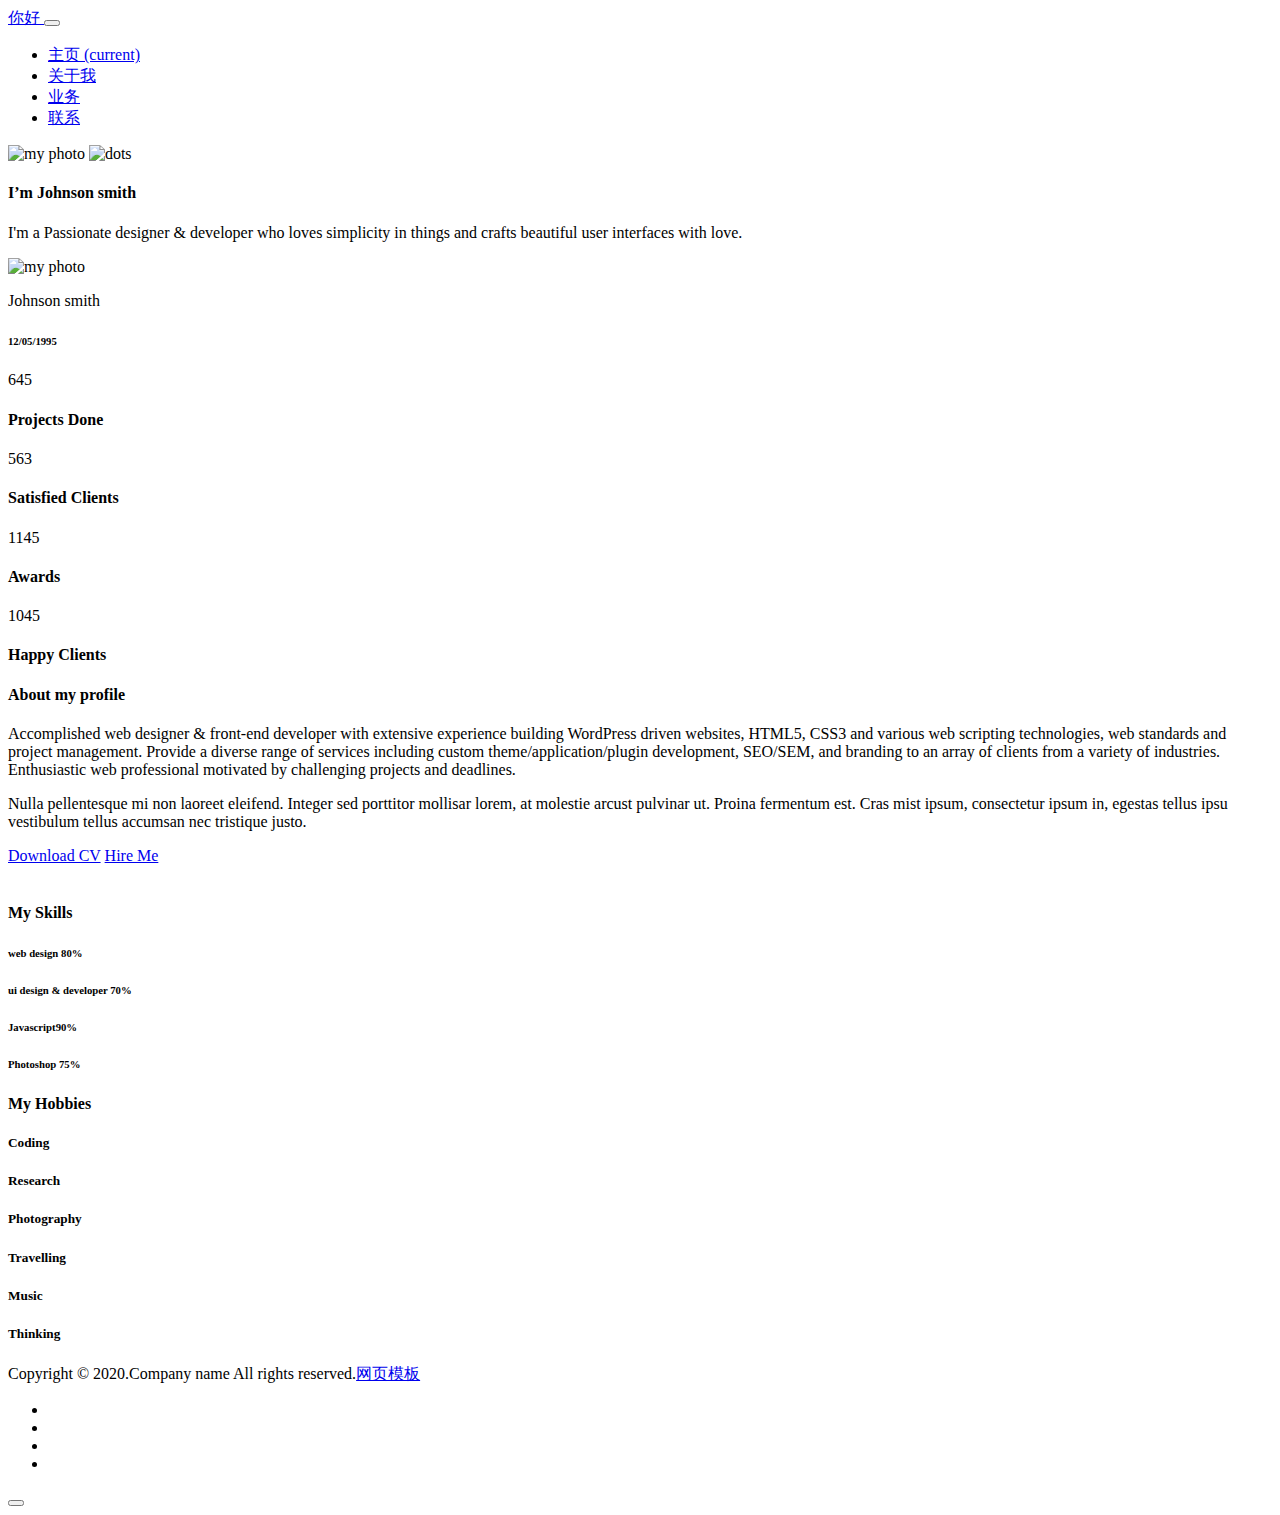
==== templates/app/about.html @ 59840f82 "first" ====
<!doctype html>
<html lang="en">

<head>
  <!-- Required meta tags -->
  <meta charset="utf-8">
  <meta name="viewport" content="width=device-width, initial-scale=1, shrink-to-fit=no">

  <title>About</title>

  <!-- google fonts -->
  <link href="http://fonts.googleapis.com/css?family=Nunito:400,700&display=swap" rel="stylesheet">

  <!-- Template CSS -->
  <link rel="stylesheet" href="../static/../static/assets/css/style-starter.css">

</head>

<body>
<!-- header -->
<header>
  <div class="w3l-header" id="home">
    <div class="container">
      <nav class="navbar navbar-expand-lg navbar-dark pl-0 pr-0">
        <a class="navbar-brand m-0" href="/index"><span class="fa fa-gamepad"></span>你好 </a>
        <!-- if logo is image enable this   
            <a class="navbar-brand" href="#index.html">
                <img src="image-path" alt="Your logo" title="Your logo" style="height:35px;" />
            </a> -->
        <button class="navbar-toggler" type="button" data-toggle="collapse" data-target="#navbarNav" aria-controls="navbarNav" aria-expanded="false"
          aria-label="Toggle navigation">
          <span class="navbar-toggler-icon fa fa-bars"></span>
        </button>
        <div class="collapse navbar-collapse" id="navbarNav">
          <ul class="navbar-nav ml-auto">
            <li class="nav-item mr-lg-4">
              <a class="nav-link pl-0 pr-0" href="/index">主页 <span class="sr-only">(current)</span></a>
            </li>
            <li class="nav-item active mr-lg-4">
              <a class="nav-link pl-0 pr-0" href="/about">关于我</a>
            </li>
            <li class="nav-item mr-lg-4">
              <a class="nav-link pl-0 pr-0" href="/services">业务</a>
            </li>
            <li class="nav-item">
              <a class="nav-link pl-0 pr-0" href="/contact">联系</a>
            </li>
          </ul>
        </div>
      </nav>
    </div>
  </div>
</header>
<!-- //header -->
<!-- about me -->
<div class="w3l-about py-5">
    <div class="container py-lg-3">
        <div class="row about-content mb-lg-5">
            <div class="col-lg-6 pr-md-5">
                <div class="image-block">
                    <img src="../static/assets/images/me.jpg" class="img-fluid myphoto" alt="my photo" />
                    <img src="../static/assets/images/cross.png" class="img-fluid pos" alt="dots" />
                </div>
            </div>
            <div class="col-lg-6 info pl-lg-5 mt-lg-0 mt-5 pt-lg-0 pt-3 align-center">
                <h4 class="">I’m Johnson smith</h4>
                <p class="mt-md-4 mt-3 mb-0"> I'm a Passionate designer & developer who loves simplicity in things and crafts beautiful user
                    interfaces with love.</p>
                <img src="../static/assets/images/signature.png" class="img-fluid signature mt-4 mb-2" width="300px" alt="my photo" />
                <p class="m-0 mb-2">Johnson smith</p>
                <h6>12/05/1995</h6>
            </div>
        </div>
    </div>
</div>
<!-- //about me -->
<!-- stats -->
<section class="w3l-stats py-lg-5 py-4" id="stats">
    <div class="gallery-inner container py-md-5 py-4">
        <div class="row stats-con text-white">
            <div class="col-sm-3 col-6 stats_info counter_grid">
                <span class="fa fa-lightbulb-o"></span>
                <p class="counter">645</p>
                <h4>Projects Done</h4>
            </div>
            <div class="col-sm-3 col-6 stats_info counter_grid1">
                <span class="fa fa-heart"></span>
                <p class="counter">563</p>
                <h4>Satisfied Clients</h4>
            </div>
            <div class="col-sm-3 col-6 stats_info counter_grid mt-sm-0 mt-5">
                <span class="fa fa-magic"></span>
                <p class="counter">1145</p>
                <h4>Awards</h4>
            </div>
            <div class="col-sm-3 col-6 stats_info counter_grid2 mt-sm-0 mt-5">
                <span class="fa fa-smile-o"></span>
                <p class="counter">1045</p>
                <h4>Happy Clients</h4>
            </div>
        </div>
    </div>
</section>
<!-- //stats -->
<!-- about my profile -->
<section class="w3l-about-bottom py-5" id="about">
    <div class="container py-lg-5 py-md-3">
        <div class="row middle-grids">
            <div class="col-lg-7 advantage-grid-info">
                <div class="advantage_left">
                    <h4>About my profile </h4>
                    <p class="mb-3">Accomplished web designer & front-end developer with extensive experience
                        building WordPress driven websites, HTML5, CSS3 and various web scripting technologies,
                        web standards and project management. Provide a diverse range of services including custom
                        theme/application/plugin development, SEO/SEM, and branding to an array of clients from a
                        variety of industries. Enthusiastic web professional motivated by challenging projects and
                        deadlines.</p>
                    <p class="mb-0">Nulla pellentesque mi non laoreet eleifend. Integer sed porttitor mollisar
                        lorem, at molestie arcust pulvinar ut. Proina fermentum est. Cras mist ipsum, consectetur
                        ipsum in, egestas tellus ipsu vestibulum tellus accumsan nec tristique justo.
                    </p>
                    <a href="resume.html" class="btn-style btn-primary btn mt-lg-5 mt-4">Download CV</a>
                    <a href="contact.html" class="btn-style btn-secondary btn mt-lg-5 mt-4 ml-1">Hire Me</a>
                </div>
            </div>
            <div class="col-lg-5 advantage-grid-info1">
                <div class="advantage_left1 mt-lg-0 mt-5">
                    <img src="../static/assets/images/about.jpg" class="img img-fluid" alt="">
                </div>
            </div>
        </div>
    </div>
</section>
<!-- //about my profile -->
<!-- skills and hobbies -->
<div class="w3l-skills py-5" id="skills">
    <div class="container py-lg-5 py-md-3">
        <div class="modal-spa">
            <div class="row skills">
                <div class="col-lg-6 bar-grids bargrids-left">
                    <h4> My Skills </h4>
                    <h6>web design <span> 80% </span></h6>
                    <div class="progress">
                        <div class="progress-bar progress-bar-striped active editContent" style="width: 80%">
                        </div>
                    </div>
                    <h6>ui design & developer <span> 70% </span></h6>
                    <div class="progress  w3-bar-grids">
                        <div class="progress-bar progress-bar-striped active" style="width: 70%">
                        </div>
                    </div>
                    <h6>Javascript<span>90% </span></h6>
                    <div class="progress  w3-bar-grids">
                        <div class="progress-bar progress-bar-striped active" style="width: 90%">
                        </div>
                    </div>
                    <h6>Photoshop <span> 75% </span></h6>
                    <div class="progress  w3-bar-grids prgs-w3-last">
                        <div class="progress-bar progress-bar-striped active" style="width: 75%">
                        </div>
                    </div>
                </div>
                <div class="col-lg-6 bar-grids w3-bar-grids mt-lg-0 mt-5">
                    <h4> My Hobbies </h4>
                    <div class="row pl-lg-5 pr-lg-5">
                        <div class="col-4 hobbies-grid1 grid1">
                            <div class="icon-bg">
                                <span class="fa fa-codepen"></span>
                            </div>
                            <h5>Coding</h5>
                        </div>
                        <div class="col-4 hobbies-grid1 grid2">
                            <div class="icon-bg">
                                <span class="fa fa-hourglass"></span>
                            </div>
                            <h5>Research</h5>
                        </div>
                        <div class="col-4 hobbies-grid1 grid3">
                            <div class="icon-bg">
                                <span class="fa fa-camera"></span>
                            </div>
                            <h5>Photography</h5>
                        </div>
                        <div class="col-4 hobbies-grid1 grid4">
                            <div class="icon-bg">
                                <span class="fa fa-plane"></span>
                            </div>
                            <h5>Travelling</h5>
                        </div>
                        <div class="col-4 hobbies-grid1 grid5">
                            <div class="icon-bg">
                                <span class="fa fa-headphones"></span>
                            </div>
                            <h5>Music</h5>
                        </div>
                        <div class="col-4 hobbies-grid1 grid6">
                            <div class="icon-bg">
                                <span class="fa fa-tint"></span>
                            </div>
                            <h5>Thinking</h5>
                        </div>
                    </div>
                </div>
            </div>
        </div>
    </div>
</div>
<!-- //skills and hobbies -->
<!-- Footer -->
<footer>
  <section class="w3l-footers-1">
    <div class="footer py-3">
      <div class="container">
        <div class="footer-content">
          <div class="row">
            <div class="col-lg-8 footer-left">
              <p class="m-0">Copyright &copy; 2020.Company name All rights reserved.<a target="_blank" href="http://sc.chinaz.com/moban/">&#x7F51;&#x9875;&#x6A21;&#x677F;</a></p>
            </div>
            <div class="col-lg-4 footer-right text-lg-right text-center mt-lg-0 mt-3">
              <ul class="social m-0 p-0">
                <li><a href="#facebook"><span class="fa fa-facebook"></span></a></li>
                <li><a href="#linkedin"><span class="fa fa-linkedin"></span></a></li>
                <li><a href="#instagram"><span class="fa fa-instagram"></span></a></li>
                <li><a href="#twitter"><span class="fa fa-twitter"></span></a></li>
              </ul>
            </div>
          </div>
        </div>
      </div>
    </div>
  </section>
</footer>
<!-- //Footer -->

<!-- move top -->
<button onclick="topFunction()" id="movetop" class="editContent" title="Go to top">
  <span class="fa fa-angle-up"></span>
</button>
<script>
  // When the user scrolls down 20px from the top of the document, show the button
  window.onscroll = function () {
    scrollFunction()
  };

  function scrollFunction() {
    if (document.body.scrollTop > 20 || document.documentElement.scrollTop > 20) {
      document.getElementById("movetop").style.display = "block";
    } else {
      document.getElementById("movetop").style.display = "none";
    }
  }

  // When the user clicks on the button, scroll to the top of the document
  function topFunction() {
    document.body.scrollTop = 0;
    document.documentElement.scrollTop = 0;
  }
</script>
<!-- /move top -->

<!-- common jquery -->
<script src="../static/../static/assets/js/jquery-3.3.1.min.js"></script>
<script src="../static/../static/assets/js/jquery-3.3.1.min.js"></script>
<!-- //common jquery -->

<!-- disable body scroll which navbar is in active -->
<script>
  $(function () {
    $('.navbar-toggler').click(function () {
      $('body').toggleClass('noscroll');
    })
  });
</script>
<!-- disable body scroll which navbar is in active -->


<!-- for blog carousel slider -->
<script src="../static/../static/assets/js/owl.carousel.js"></script>
<script>
  $(document).ready(function () {
    var owl = $('.owl-carousel');
    owl.owlCarousel({
      stagePadding: 20,
      margin: 15,
      nav: false,
      loop: false,
      responsive: {
        0: {
          items: 1
        },
        600: {
          items: 2
        },
        1000: {
          items: 3
        }
      }
    })
  })
</script>
<!-- //for blog carousel slider -->


<!-- stats number counter-->
<script src="../static/assets/js/jquery.waypoints.min.js"></script>
<script src="../static/assets/js/jquery.countup.js"></script>
<script>
  $('.counter').countUp();
</script>
<!-- //stats number counter -->

<!-- jQuery-Photo-filter-lightbox-portfolio-plugin -->
<script src="../static/assets/js/jquery-1.7.2.js"></script>
<script src="../static/assets/js/jquery.quicksand.js"></script>
<script src="../static/assets/js/script.js"></script>
<script src="../static/assets/js/jquery.prettyPhoto.js"></script>
<!-- //jQuery-Photo-filter-lightbox-portfolio-plugin -->

<!--  bootstrap js -->
<script src="../static/assets/js/bootstrap.min.js"></script>
<!--  //bootstrap js -->

</body>

</html>
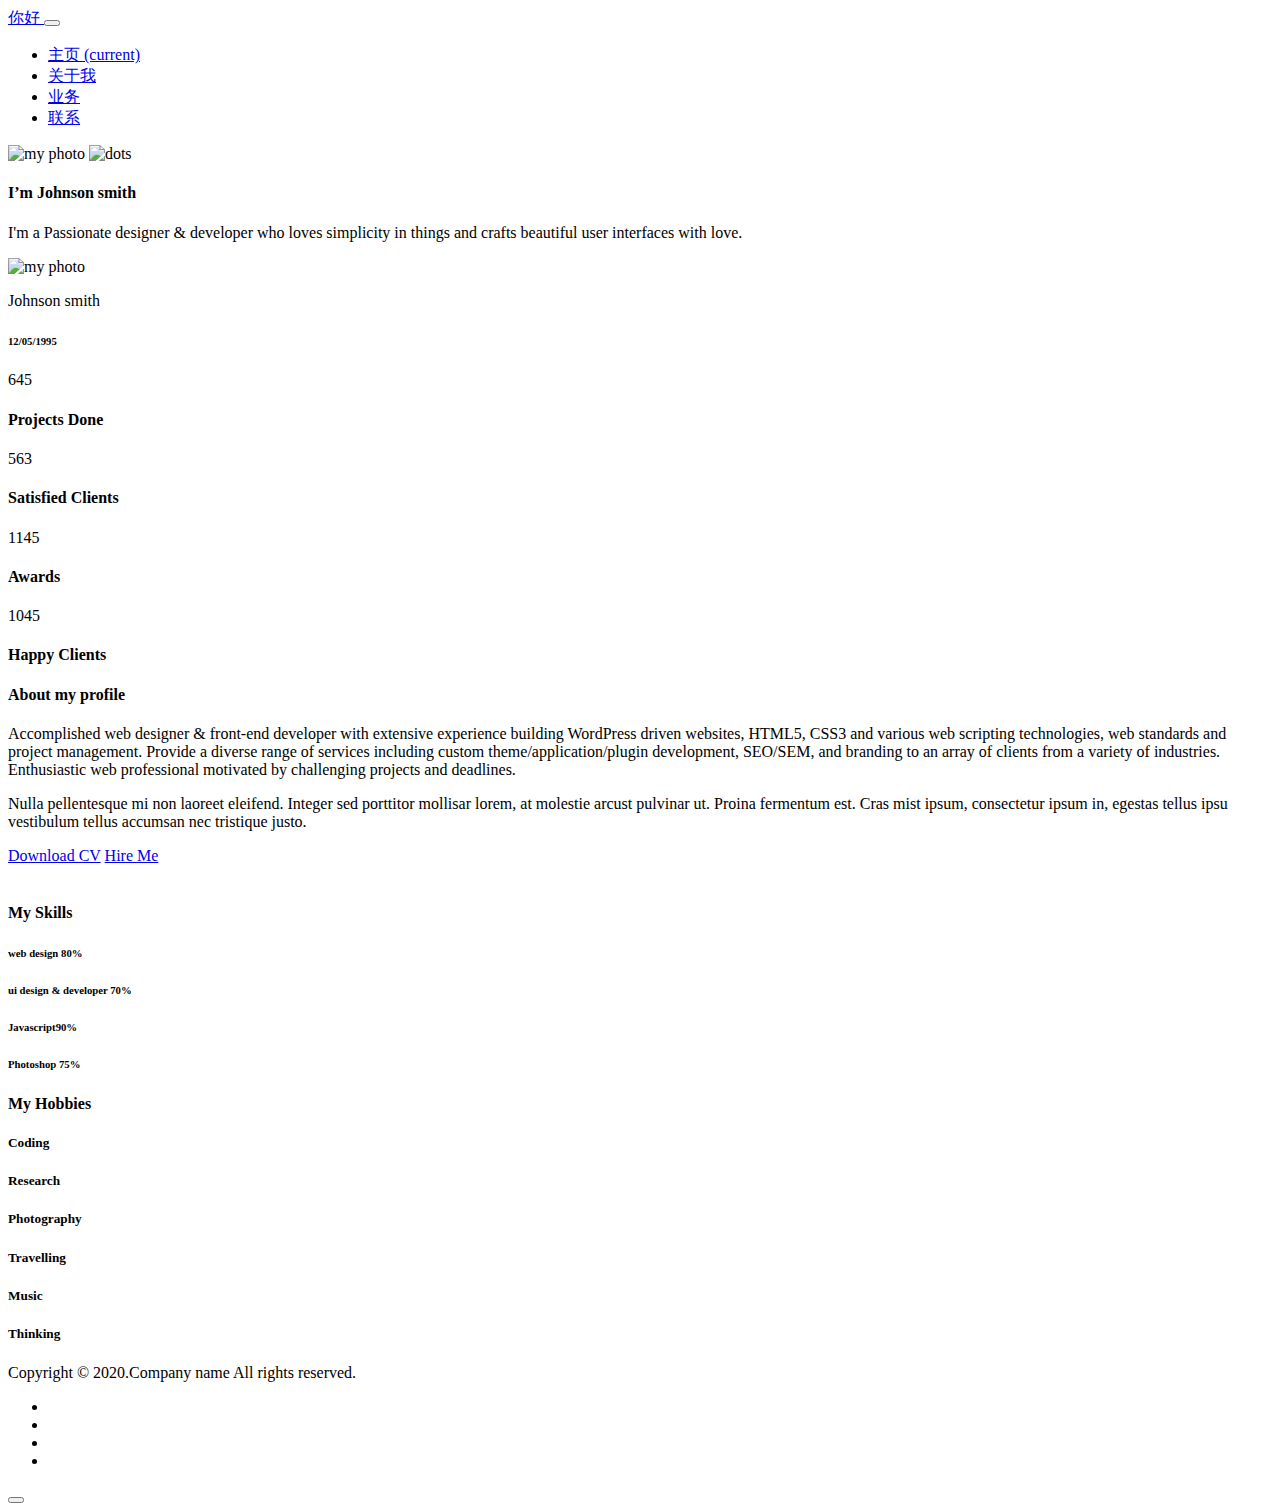
==== commit 29c68525: "Changes" ====
--- a/templates/app/about.html
+++ b/templates/app/about.html
@@ -214,7 +214,7 @@
         <div class="footer-content">
           <div class="row">
             <div class="col-lg-8 footer-left">
-              <p class="m-0">Copyright &copy; 2020.Company name All rights reserved.<a target="_blank" href="http://sc.chinaz.com/moban/">&#x7F51;&#x9875;&#x6A21;&#x677F;</a></p>
+              <p class="m-0">Copyright &copy; 2020.Company name All rights reserved.<a target="_blank" href="#"></a></p>
             </div>
             <div class="col-lg-4 footer-right text-lg-right text-center mt-lg-0 mt-3">
               <ul class="social m-0 p-0">
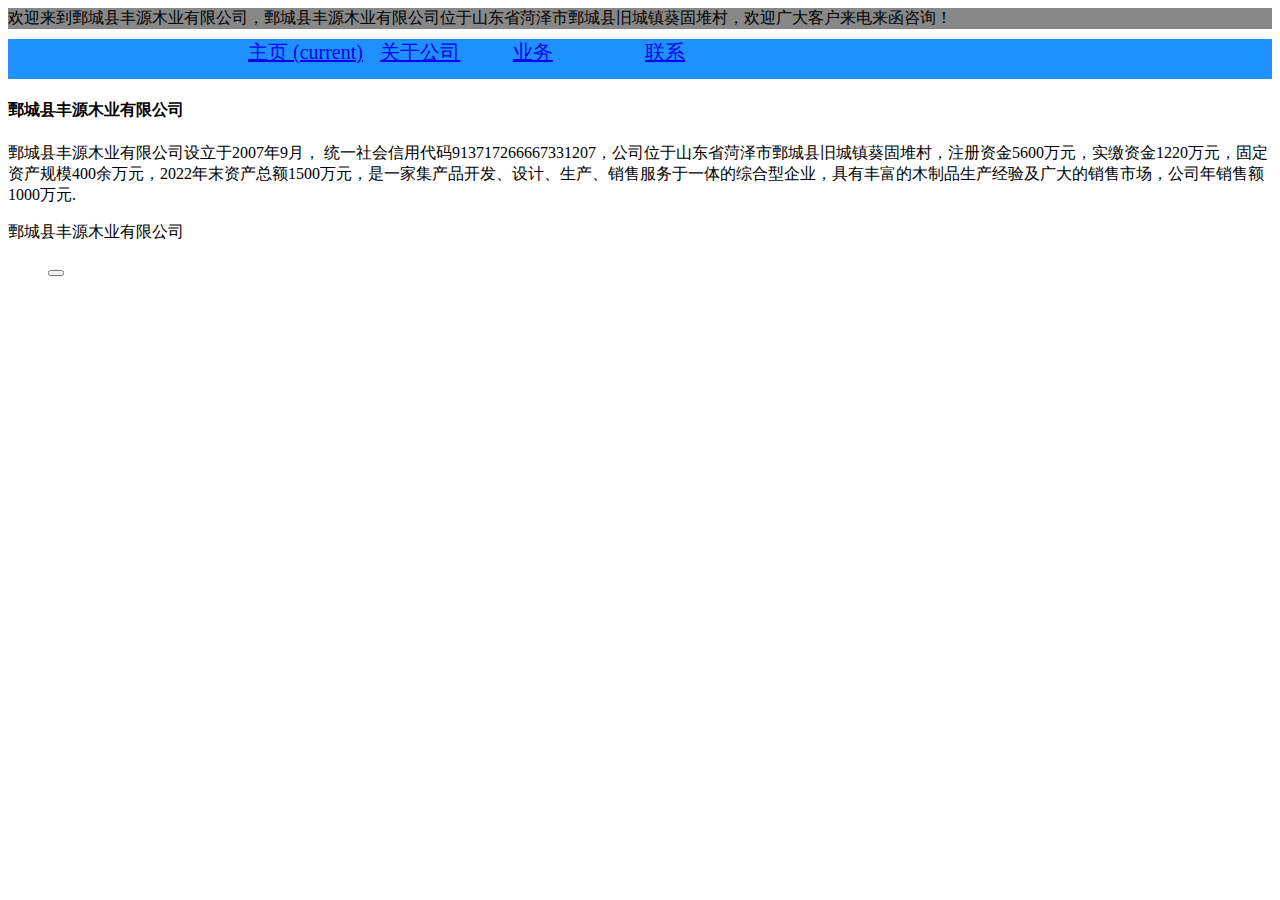
==== commit 11dfea79: "change" ====
--- a/templates/app/about.html
+++ b/templates/app/about.html
@@ -2,241 +2,127 @@
 <html lang="en">
 
 <head>
-  <!-- Required meta tags -->
-  <meta charset="utf-8">
-  <meta name="viewport" content="width=device-width, initial-scale=1, shrink-to-fit=no">
-
-  <title>About</title>
-
-  <!-- google fonts -->
-  <link href="http://fonts.googleapis.com/css?family=Nunito:400,700&display=swap" rel="stylesheet">
-
-  <!-- Template CSS -->
-  <link rel="stylesheet" href="../static/../static/assets/css/style-starter.css">
+    <!-- Required meta tags -->
+    <meta charset="utf-8">
+    <meta name="viewport" content="width=device-width, initial-scale=1, shrink-to-fit=no">
+
+    <title>鄄城县丰源木业有限公司</title>
+
+    <!-- google fonts -->
+    <link href="http://fonts.googleapis.com/css?family=Nunito:400,700&display=swap" rel="stylesheet">
+
+    <!-- Template CSS -->
+    <link rel="stylesheet" href="../static/../static/assets/css/style-starter.css">
 
 </head>
 
 <body>
 <!-- header -->
 <header>
-  <div class="w3l-header" id="home">
-    <div class="container">
-      <nav class="navbar navbar-expand-lg navbar-dark pl-0 pr-0">
-        <a class="navbar-brand m-0" href="/index"><span class="fa fa-gamepad"></span>你好 </a>
-        <!-- if logo is image enable this   
-            <a class="navbar-brand" href="#index.html">
-                <img src="image-path" alt="Your logo" title="Your logo" style="height:35px;" />
-            </a> -->
-        <button class="navbar-toggler" type="button" data-toggle="collapse" data-target="#navbarNav" aria-controls="navbarNav" aria-expanded="false"
-          aria-label="Toggle navigation">
-          <span class="navbar-toggler-icon fa fa-bars"></span>
-        </button>
-        <div class="collapse navbar-collapse" id="navbarNav">
-          <ul class="navbar-nav ml-auto">
-            <li class="nav-item mr-lg-4">
-              <a class="nav-link pl-0 pr-0" href="/index">主页 <span class="sr-only">(current)</span></a>
-            </li>
-            <li class="nav-item active mr-lg-4">
-              <a class="nav-link pl-0 pr-0" href="/about">关于我</a>
-            </li>
-            <li class="nav-item mr-lg-4">
-              <a class="nav-link pl-0 pr-0" href="/services">业务</a>
-            </li>
-            <li class="nav-item">
-              <a class="nav-link pl-0 pr-0" href="/contact">联系</a>
-            </li>
-          </ul>
-        </div>
-      </nav>
-    </div>
-  </div>
-</header>
-<!-- //header -->
-<!-- about me -->
-<div class="w3l-about py-5">
-    <div class="container py-lg-3">
-        <div class="row about-content mb-lg-5">
-            <div class="col-lg-6 pr-md-5">
-                <div class="image-block">
-                    <img src="../static/assets/images/me.jpg" class="img-fluid myphoto" alt="my photo" />
-                    <img src="../static/assets/images/cross.png" class="img-fluid pos" alt="dots" />
-                </div>
-            </div>
-            <div class="col-lg-6 info pl-lg-5 mt-lg-0 mt-5 pt-lg-0 pt-3 align-center">
-                <h4 class="">I’m Johnson smith</h4>
-                <p class="mt-md-4 mt-3 mb-0"> I'm a Passionate designer & developer who loves simplicity in things and crafts beautiful user
-                    interfaces with love.</p>
-                <img src="../static/assets/images/signature.png" class="img-fluid signature mt-4 mb-2" width="300px" alt="my photo" />
-                <p class="m-0 mb-2">Johnson smith</p>
-                <h6>12/05/1995</h6>
-            </div>
+    <div class="w3l-header" id="home">
+        <div class="container" style="background:#888;">
+            <nav class="navbar navbar-expand-lg navbar-dark pl-0 pr-0" style="background:#888;">
+                </a>欢迎来到鄄城县丰源木业有限公司，鄄城县丰源木业有限公司位于山东省菏泽市鄄城县旧城镇葵固堆村，欢迎广大客户来电来函咨询！
+            </nav>
         </div>
     </div>
+</header>
+<div style="height:40px;background:	#1E90FF;color:white;font:bold;font-size:20px;margin-bottom:10px;margin-top:-10px">
+    <ul>
+        <li class="nav-item active mr-lg-4" style="display:inline;float:left;margin-left:200px;width:10%;">
+            <a class="nav-link pl-0 pr-0" href="/index">主页 <span class="sr-only">(current)</span></a>
+        </li>
+        <li class="nav-item mr-lg-4" style="display:inline;float:left;margin-left:10px;width:10%">
+            <a class="nav-link pl-0 pr-0" href="/about">关于公司</a>
+        </li>
+        <li class="nav-item mr-lg-4" style="display:inline;margin-left:10px;float:left;width:10%">
+            <a class="nav-link pl-0 pr-0" href="/services">业务</a>
+        </li>
+        <li class="nav-item" style="display:inline;margin-left:10px;float:left;width:10%">
+            <a class="nav-link pl-0 pr-0" href="/contact">联系</a>
+        </li>
+    </ul>
 </div>
-<!-- //about me -->
-<!-- stats -->
-<section class="w3l-stats py-lg-5 py-4" id="stats">
-    <div class="gallery-inner container py-md-5 py-4">
-        <div class="row stats-con text-white">
-            <div class="col-sm-3 col-6 stats_info counter_grid">
-                <span class="fa fa-lightbulb-o"></span>
-                <p class="counter">645</p>
-                <h4>Projects Done</h4>
-            </div>
-            <div class="col-sm-3 col-6 stats_info counter_grid1">
-                <span class="fa fa-heart"></span>
-                <p class="counter">563</p>
-                <h4>Satisfied Clients</h4>
-            </div>
-            <div class="col-sm-3 col-6 stats_info counter_grid mt-sm-0 mt-5">
-                <span class="fa fa-magic"></span>
-                <p class="counter">1145</p>
-                <h4>Awards</h4>
-            </div>
-            <div class="col-sm-3 col-6 stats_info counter_grid2 mt-sm-0 mt-5">
-                <span class="fa fa-smile-o"></span>
-                <p class="counter">1045</p>
-                <h4>Happy Clients</h4>
-            </div>
-        </div>
-    </div>
-</section>
-<!-- //stats -->
-<!-- about my profile -->
-<section class="w3l-about-bottom py-5" id="about">
-    <div class="container py-lg-5 py-md-3">
-        <div class="row middle-grids">
-            <div class="col-lg-7 advantage-grid-info">
-                <div class="advantage_left">
-                    <h4>About my profile </h4>
-                    <p class="mb-3">Accomplished web designer & front-end developer with extensive experience
-                        building WordPress driven websites, HTML5, CSS3 and various web scripting technologies,
-                        web standards and project management. Provide a diverse range of services including custom
-                        theme/application/plugin development, SEO/SEM, and branding to an array of clients from a
-                        variety of industries. Enthusiastic web professional motivated by challenging projects and
-                        deadlines.</p>
-                    <p class="mb-0">Nulla pellentesque mi non laoreet eleifend. Integer sed porttitor mollisar
-                        lorem, at molestie arcust pulvinar ut. Proina fermentum est. Cras mist ipsum, consectetur
-                        ipsum in, egestas tellus ipsu vestibulum tellus accumsan nec tristique justo.
-                    </p>
-                    <a href="resume.html" class="btn-style btn-primary btn mt-lg-5 mt-4">Download CV</a>
-                    <a href="contact.html" class="btn-style btn-secondary btn mt-lg-5 mt-4 ml-1">Hire Me</a>
+<div>
+    <!-- about me -->
+    <div class="w3l-about py-5">
+        <div class="container py-lg-3">
+            <div class="row about-content mb-lg-5">
+                <div class="col-lg-6 pr-md-5">
+
                 </div>
-            </div>
-            <div class="col-lg-5 advantage-grid-info1">
-                <div class="advantage_left1 mt-lg-0 mt-5">
-                    <img src="../static/assets/images/about.jpg" class="img img-fluid" alt="">
+                <div class="col-lg-6 info pl-lg-5 mt-lg-0 mt-5 pt-lg-0 pt-3 align-center">
+                    <h4 class="">鄄城县丰源木业有限公司</h4>
+                    <p class="mt-md-4 mt-3 mb-0"> 鄄城县丰源木业有限公司设立于2007年9月，
+                        统一社会信用代码913717266667331207，公司位于山东省菏泽市鄄城县旧城镇葵固堆村，注册资金5600万元，实缴资金1220万元，固定资产规模400余万元，2022年末资产总额1500万元，是一家集产品开发、设计、生产、销售服务于一体的综合型企业，具有丰富的木制品生产经验及广大的销售市场，公司年销售额1000万元.</p>
+<!--                    <img src="../static/assets/images/signature.png" class="img-fluid signature mt-4 mb-2" width="300px"-->
+<!--                         alt="my photo"/>-->
+<!--                    <p class="m-0 mb-2">Johnson smith</p>-->
+<!--                    <h6>12/05/1995</h6>-->
                 </div>
             </div>
         </div>
     </div>
-</section>
-<!-- //about my profile -->
-<!-- skills and hobbies -->
-<div class="w3l-skills py-5" id="skills">
-    <div class="container py-lg-5 py-md-3">
-        <div class="modal-spa">
-            <div class="row skills">
-                <div class="col-lg-6 bar-grids bargrids-left">
-                    <h4> My Skills </h4>
-                    <h6>web design <span> 80% </span></h6>
-                    <div class="progress">
-                        <div class="progress-bar progress-bar-striped active editContent" style="width: 80%">
-                        </div>
-                    </div>
-                    <h6>ui design & developer <span> 70% </span></h6>
-                    <div class="progress  w3-bar-grids">
-                        <div class="progress-bar progress-bar-striped active" style="width: 70%">
-                        </div>
-                    </div>
-                    <h6>Javascript<span>90% </span></h6>
-                    <div class="progress  w3-bar-grids">
-                        <div class="progress-bar progress-bar-striped active" style="width: 90%">
-                        </div>
-                    </div>
-                    <h6>Photoshop <span> 75% </span></h6>
-                    <div class="progress  w3-bar-grids prgs-w3-last">
-                        <div class="progress-bar progress-bar-striped active" style="width: 75%">
-                        </div>
-                    </div>
-                </div>
-                <div class="col-lg-6 bar-grids w3-bar-grids mt-lg-0 mt-5">
-                    <h4> My Hobbies </h4>
-                    <div class="row pl-lg-5 pr-lg-5">
-                        <div class="col-4 hobbies-grid1 grid1">
-                            <div class="icon-bg">
-                                <span class="fa fa-codepen"></span>
+    <!-- //about me -->
+    <!-- stats -->
+<!--    <section class="w3l-stats py-lg-5 py-4" id="stats">-->
+<!--        <div class=" py-md-5 py-4">-->
+<!--            <div class="row stats-con text-white">-->
+<!--                <div class="col-sm-3 col-6 stats_info counter_grid">-->
+<!--                    <span class="fa fa-lightbulb-o"></span>-->
+<!--                    <p class="counter">5600万元</p>-->
+<!--                    <h4>注册资金</h4>-->
+<!--                </div>-->
+<!--                <div class="col-sm-3 col-6 stats_info counter_grid1">-->
+<!--                    <span class="fa fa-heart"></span>-->
+<!--                    <p class="counter">400余万元</p>-->
+<!--                    <h4>固定资产规模</h4>-->
+<!--                </div>-->
+<!--                <div class="col-sm-3 col-6 stats_info counter_grid mt-sm-0 mt-5">-->
+<!--                    <span class="fa fa-magic"></span>-->
+<!--                    <p class="counter">1500万元</p>-->
+<!--                    <h4>2022年末资产总额</h4>-->
+<!--                </div>-->
+<!--                <div class="col-sm-3 col-6 stats_info counter_grid2 mt-sm-0 mt-5">-->
+<!--                    <span class="fa fa-smile-o"></span>-->
+<!--                    <p class="counter">1000万元</p>-->
+<!--                    <h4>年销售额</h4>-->
+<!--                </div>-->
+<!--            </div>-->
+<!--        </div>-->
+<!--    </section>-->
+    <!-- //stats -->
+    <!-- about my profile -->
+
+    <footer>
+        <section class="w3l-footers-1">
+            <div class="footer py-3">
+                <div class="container">
+                    <div class="footer-content">
+                        <div class="row">
+                            <div class="col-lg-8 footer-left">
+                                <p class="m-0">鄄城县丰源木业有限公司<a target="_blank"
+                                                                                                         href="#"></a>
+                                </p>
                             </div>
-                            <h5>Coding</h5>
-                        </div>
-                        <div class="col-4 hobbies-grid1 grid2">
-                            <div class="icon-bg">
-                                <span class="fa fa-hourglass"></span>
+                            <div class="col-lg-4 footer-right text-lg-right text-center mt-lg-0 mt-3">
+                                <ul class="social m-0 p-0">
+<!--
+                                </ul>
                             </div>
-                            <h5>Research</h5>
-                        </div>
-                        <div class="col-4 hobbies-grid1 grid3">
-                            <div class="icon-bg">
-                                <span class="fa fa-camera"></span>
-                            </div>
-                            <h5>Photography</h5>
-                        </div>
-                        <div class="col-4 hobbies-grid1 grid4">
-                            <div class="icon-bg">
-                                <span class="fa fa-plane"></span>
-                            </div>
-                            <h5>Travelling</h5>
-                        </div>
-                        <div class="col-4 hobbies-grid1 grid5">
-                            <div class="icon-bg">
-                                <span class="fa fa-headphones"></span>
-                            </div>
-                            <h5>Music</h5>
-                        </div>
-                        <div class="col-4 hobbies-grid1 grid6">
-                            <div class="icon-bg">
-                                <span class="fa fa-tint"></span>
-                            </div>
-                            <h5>Thinking</h5>
                         </div>
                     </div>
                 </div>
             </div>
-        </div>
-    </div>
-</div>
-<!-- //skills and hobbies -->
-<!-- Footer -->
-<footer>
-  <section class="w3l-footers-1">
-    <div class="footer py-3">
-      <div class="container">
-        <div class="footer-content">
-          <div class="row">
-            <div class="col-lg-8 footer-left">
-              <p class="m-0">Copyright &copy; 2020.Company name All rights reserved.<a target="_blank" href="#"></a></p>
-            </div>
-            <div class="col-lg-4 footer-right text-lg-right text-center mt-lg-0 mt-3">
-              <ul class="social m-0 p-0">
-                <li><a href="#facebook"><span class="fa fa-facebook"></span></a></li>
-                <li><a href="#linkedin"><span class="fa fa-linkedin"></span></a></li>
-                <li><a href="#instagram"><span class="fa fa-instagram"></span></a></li>
-                <li><a href="#twitter"><span class="fa fa-twitter"></span></a></li>
-              </ul>
-            </div>
-          </div>
-        </div>
-      </div>
-    </div>
-  </section>
-</footer>
-<!-- //Footer -->
-
-<!-- move top -->
-<button onclick="topFunction()" id="movetop" class="editContent" title="Go to top">
-  <span class="fa fa-angle-up"></span>
-</button>
-<script>
+        </section>
+    </footer>
+    <!-- //Footer -->
+
+    <!-- move top -->
+    <button onclick="topFunction()" id="movetop" class="editContent" title="Go to top">
+        <span class="fa fa-angle-up"></span>
+    </button>
+    <script>
   // When the user scrolls down 20px from the top of the document, show the button
   window.onscroll = function () {
     scrollFunction()
@@ -255,28 +141,30 @@
     document.body.scrollTop = 0;
     document.documentElement.scrollTop = 0;
   }
-</script>
-<!-- /move top -->
-
-<!-- common jquery -->
-<script src="../static/../static/assets/js/jquery-3.3.1.min.js"></script>
-<script src="../static/../static/assets/js/jquery-3.3.1.min.js"></script>
-<!-- //common jquery -->
-
-<!-- disable body scroll which navbar is in active -->
-<script>
+
+    </script>
+    <!-- /move top -->
+
+    <!-- common jquery -->
+    <script src="../static/../static/assets/js/jquery-3.3.1.min.js"></script>
+    <script src="../static/../static/assets/js/jquery-3.3.1.min.js"></script>
+    <!-- //common jquery -->
+
+    <!-- disable body scroll which navbar is in active -->
+    <script>
   $(function () {
     $('.navbar-toggler').click(function () {
       $('body').toggleClass('noscroll');
     })
   });
-</script>
-<!-- disable body scroll which navbar is in active -->
-
-
-<!-- for blog carousel slider -->
-<script src="../static/../static/assets/js/owl.carousel.js"></script>
-<script>
+
+    </script>
+    <!-- disable body scroll which navbar is in active -->
+
+
+    <!-- for blog carousel slider -->
+    <script src="../static/../static/assets/js/owl.carousel.js"></script>
+    <script>
   $(document).ready(function () {
     var owl = $('.owl-carousel');
     owl.owlCarousel({
@@ -297,28 +185,30 @@
       }
     })
   })
-</script>
-<!-- //for blog carousel slider -->
-
-
-<!-- stats number counter-->
-<script src="../static/assets/js/jquery.waypoints.min.js"></script>
-<script src="../static/assets/js/jquery.countup.js"></script>
-<script>
+
+    </script>
+    <!-- //for blog carousel slider -->
+
+
+    <!-- stats number counter-->
+    <script src="../static/assets/js/jquery.waypoints.min.js"></script>
+    <script src="../static/assets/js/jquery.countup.js"></script>
+    <script>
   $('.counter').countUp();
-</script>
-<!-- //stats number counter -->
-
-<!-- jQuery-Photo-filter-lightbox-portfolio-plugin -->
-<script src="../static/assets/js/jquery-1.7.2.js"></script>
-<script src="../static/assets/js/jquery.quicksand.js"></script>
-<script src="../static/assets/js/script.js"></script>
-<script src="../static/assets/js/jquery.prettyPhoto.js"></script>
-<!-- //jQuery-Photo-filter-lightbox-portfolio-plugin -->
-
-<!--  bootstrap js -->
-<script src="../static/assets/js/bootstrap.min.js"></script>
-<!--  //bootstrap js -->
+
+    </script>
+    <!-- //stats number counter -->
+
+    <!-- jQuery-Photo-filter-lightbox-portfolio-plugin -->
+    <script src="../static/assets/js/jquery-1.7.2.js"></script>
+    <script src="../static/assets/js/jquery.quicksand.js"></script>
+    <script src="../static/assets/js/script.js"></script>
+    <script src="../static/assets/js/jquery.prettyPhoto.js"></script>
+    <!-- //jQuery-Photo-filter-lightbox-portfolio-plugin -->
+
+    <!--  bootstrap js -->
+    <script src="../static/assets/js/bootstrap.min.js"></script>
+    <!--  //bootstrap js -->
 
 </body>
 
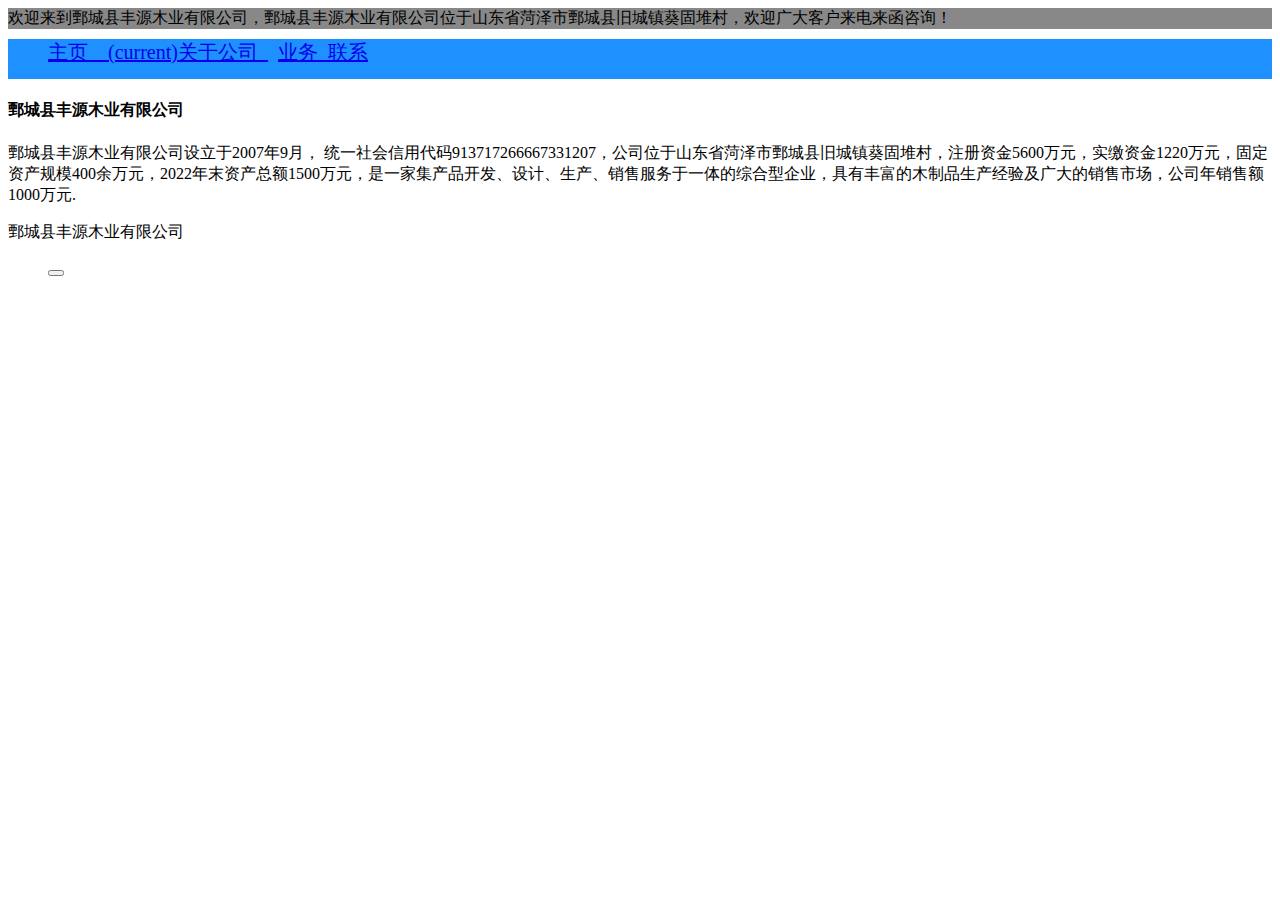
==== commit 0ef7bf0b: "for phone" ====
--- a/templates/app/about.html
+++ b/templates/app/about.html
@@ -29,16 +29,16 @@
 </header>
 <div style="height:40px;background:	#1E90FF;color:white;font:bold;font-size:20px;margin-bottom:10px;margin-top:-10px">
     <ul>
-        <li class="nav-item active mr-lg-4" style="display:inline;float:left;margin-left:200px;width:10%;">
-            <a class="nav-link pl-0 pr-0" href="/index">主页 <span class="sr-only">(current)</span></a>
-        </li>
-        <li class="nav-item mr-lg-4" style="display:inline;float:left;margin-left:10px;width:10%">
-            <a class="nav-link pl-0 pr-0" href="/about">关于公司</a>
-        </li>
-        <li class="nav-item mr-lg-4" style="display:inline;margin-left:10px;float:left;width:10%">
-            <a class="nav-link pl-0 pr-0" href="/services">业务</a>
-        </li>
-        <li class="nav-item" style="display:inline;margin-left:10px;float:left;width:10%">
+        <li class="nav-item active mr-lg-4" style="display:inline;float:left;">
+            <a class="nav-link pl-0 pr-0" href="/index">主页&nbsp;&nbsp;&nbsp; <span class="sr-only">(current)</span></a>
+        </li>
+        <li class="nav-item mr-lg-4" style="display:inline;float:left;">
+            <a class="nav-link pl-0 pr-0" href="/about">关于公司&nbsp;&nbsp;</a>
+        </li>
+        <li class="nav-item mr-lg-4" style="display:inline;margin-left:10px;float:left;">
+            <a class="nav-link pl-0 pr-0" href="/services">业务&nbsp;&nbsp;</a>
+        </li>
+        <li class="nav-item" style="display:inline;float:left;">
             <a class="nav-link pl-0 pr-0" href="/contact">联系</a>
         </li>
     </ul>
